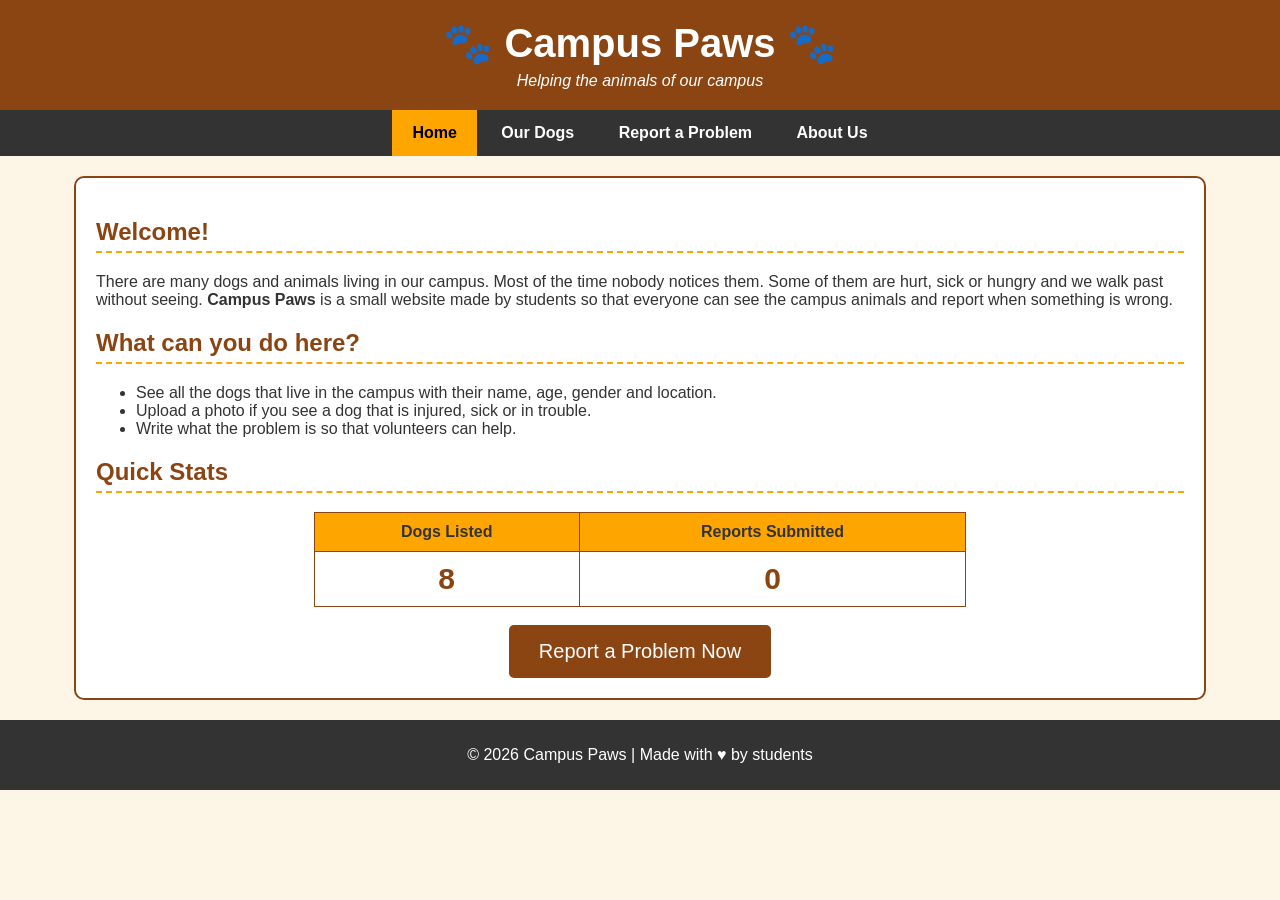
==== index.html @ 36c9f132 "Campus Paws: basic HTML, CSS and JS frontend Co-Authored-By: Claude Opus 5.5 <noreply@anthropic.com>" ====
<!DOCTYPE html>
<html>
<head>
    <meta charset="UTF-8">
    <meta name="viewport" content="width=device-width, initial-scale=1.0">
    <title>Campus Paws - Home</title>
    <link rel="stylesheet" href="style.css">
</head>
<body>

    <!-- Header -->
    <div class="header">
        <h1>&#128062; Campus Paws &#128062;</h1>
        <p>Helping the animals of our campus</p>
    </div>

    <!-- Navigation bar -->
    <div class="navbar">
        <a href="index.html" class="active">Home</a>
        <a href="dogs.html">Our Dogs</a>
        <a href="report.html">Report a Problem</a>
        <a href="about.html">About Us</a>
    </div>

    <div class="container">

        <h2>Welcome!</h2>
        <p>
            There are many dogs and animals living in our campus. Most of the time
            nobody notices them. Some of them are hurt, sick or hungry and we walk past
            without seeing. <b>Campus Paws</b> is a small website made by students so that
            everyone can see the campus animals and report when something is wrong.
        </p>

        <h2>What can you do here?</h2>
        <ul>
            <li>See all the dogs that live in the campus with their name, age, gender and location.</li>
            <li>Upload a photo if you see a dog that is injured, sick or in trouble.</li>
            <li>Write what the problem is so that volunteers can help.</li>
        </ul>

        <h2>Quick Stats</h2>
        <table class="stats-table">
            <tr>
                <th>Dogs Listed</th>
                <th>Reports Submitted</th>
            </tr>
            <tr>
                <td id="dogCount">0</td>
                <td id="reportCount">0</td>
            </tr>
        </table>

        <br>
        <center>
            <a href="report.html"><button class="big-button">Report a Problem Now</button></a>
        </center>

    </div>

    <div class="footer">
        <p>&copy; 2026 Campus Paws | Made with &hearts; by students</p>
    </div>

    <script src="script.js"></script>
</body>
</html>
---- style.css ----
/* Campus Paws - main stylesheet */

body {
    margin: 0;
    padding: 0;
    font-family: Arial, Helvetica, sans-serif;
    background-color: #fdf5e6;
    color: #333333;
}

/* ---------- Header ---------- */
.header {
    background-color: #8b4513;
    color: white;
    text-align: center;
    padding: 20px;
}

.header h1 {
    margin: 0;
    font-family: "Comic Sans MS", cursive, sans-serif;
    font-size: 40px;
}

.header p {
    margin: 5px 0 0 0;
    font-style: italic;
}

/* ---------- Navbar ---------- */
.navbar {
    background-color: #333333;
    overflow: hidden;
    text-align: center;
}

.navbar a {
    display: inline-block;
    color: white;
    padding: 14px 20px;
    text-decoration: none;
    font-weight: bold;
}

.navbar a:hover {
    background-color: #ffa500;
    color: black;
}

.navbar a.active {
    background-color: #ffa500;
    color: black;
}

/* ---------- Main content ---------- */
.container {
    width: 85%;
    margin: 20px auto;
    background-color: white;
    padding: 20px;
    border: 2px solid #8b4513;
    border-radius: 10px;
}

h2 {
    color: #8b4513;
    border-bottom: 2px dashed #ffa500;
    padding-bottom: 5px;
}

/* ---------- Tables ---------- */
.stats-table, .team-table {
    border-collapse: collapse;
    width: 60%;
    margin: auto;
}

.stats-table th, .stats-table td,
.team-table th, .team-table td {
    border: 1px solid #8b4513;
    padding: 10px;
    text-align: center;
}

.stats-table th, .team-table th {
    background-color: #ffa500;
}

.stats-table td {
    font-size: 30px;
    font-weight: bold;
    color: #8b4513;
}

/* ---------- Buttons ---------- */
button, input[type="submit"], input[type="reset"] {
    background-color: #8b4513;
    color: white;
    border: none;
    padding: 10px 20px;
    font-size: 15px;
    border-radius: 5px;
    cursor: pointer;
}

button:hover, input[type="submit"]:hover, input[type="reset"]:hover {
    background-color: #ffa500;
    color: black;
}

.big-button {
    font-size: 20px;
    padding: 15px 30px;
}

/* ---------- Filter box ---------- */
.filter-box {
    background-color: #fff8dc;
    border: 1px solid #cccccc;
    padding: 10px;
    margin-bottom: 15px;
}

.filter-box label {
    font-weight: bold;
    margin-left: 10px;
}

.filter-box input, .filter-box select {
    padding: 5px;
}

/* ---------- Dog cards ---------- */
.dog-list {
    text-align: center;
}

.dog-card {
    display: inline-block;
    vertical-align: top;
    width: 220px;
    margin: 10px;
    padding: 10px;
    background-color: #fff8dc;
    border: 2px solid #8b4513;
    border-radius: 8px;
    text-align: left;
}

.dog-card:hover {
    box-shadow: 3px 3px 8px gray;
}

.dog-card img {
    width: 100%;
    height: 180px;
    object-fit: cover;
    background-color: #dddddd;
    border: 1px solid #999999;
}

.dog-card h3 {
    margin: 8px 0;
    text-align: center;
    color: #8b4513;
}

.dog-card p {
    margin: 4px 0;
    font-size: 14px;
}

.status {
    display: inline-block;
    padding: 2px 8px;
    border-radius: 10px;
    font-size: 12px;
    color: white;
}

.healthy {
    background-color: green;
}

.needs-care {
    background-color: red;
}

/* ---------- Report form ---------- */
.form-table td {
    padding: 8px;
    vertical-align: top;
}

.form-table input[type="text"], .form-table select, .form-table textarea {
    width: 300px;
    padding: 6px;
    border: 1px solid #999999;
}

.preview {
    display: none;
    margin-top: 10px;
    width: 200px;
    border: 2px solid #8b4513;
}

.error {
    color: red;
    font-weight: bold;
}

.success {
    color: green;
    font-weight: bold;
}

/* ---------- Report list ---------- */
.report-item {
    border: 1px solid #cccccc;
    background-color: #fafafa;
    padding: 10px;
    margin-bottom: 10px;
    overflow: hidden;
}

.report-item img {
    float: left;
    width: 120px;
    margin-right: 15px;
    border: 1px solid #999999;
}

.report-item p {
    margin: 3px 0;
}

.delete-btn {
    background-color: #cc0000;
    font-size: 12px;
    padding: 5px 10px;
    margin-top: 5px;
}

/* ---------- Footer ---------- */
.footer {
    background-color: #333333;
    color: white;
    text-align: center;
    padding: 10px;
    margin-top: 20px;
}

/* ---------- Small screens ---------- */
@media (max-width: 600px) {
    .container {
        width: 92%;
        padding: 10px;
    }
    .navbar a {
        display: block;
    }
    .form-table input[type="text"], .form-table select, .form-table textarea {
        width: 95%;
    }
    .stats-table, .team-table {
        width: 100%;
    }
}
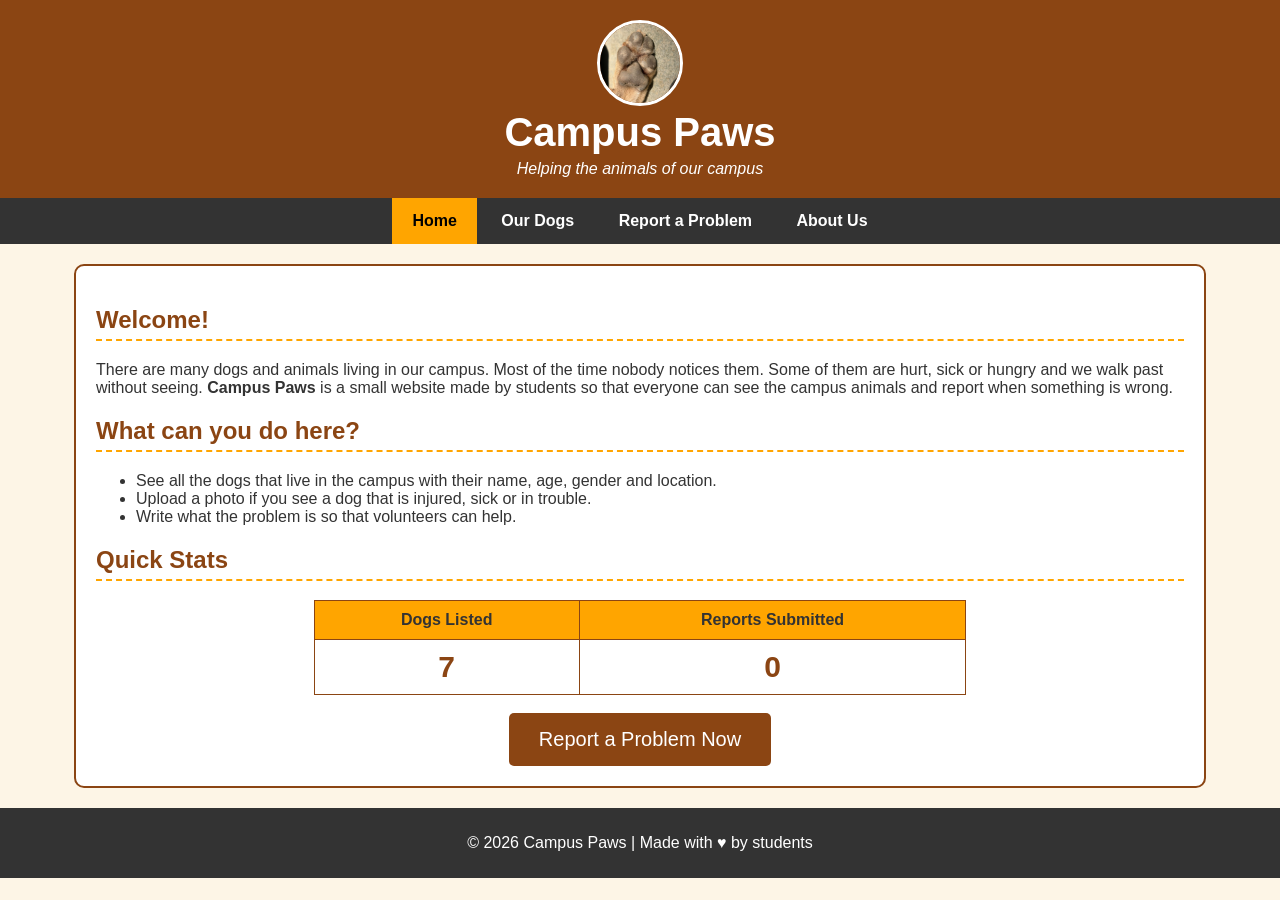
==== commit 93a87e81: "Add real campus dog photos, locations and paw logo Co-Authored-By: Claude Opus 5.5 <noreply@anthropi" ====
--- a/index.html
+++ b/index.html
@@ -10,7 +10,8 @@
 
     <!-- Header -->
     <div class="header">
-        <h1>&#128062; Campus Paws &#128062;</h1>
+        <img src="images/logo.jpg" alt="Campus Paws logo" class="logo">
+        <h1>Campus Paws</h1>
         <p>Helping the animals of our campus</p>
     </div>
 
--- a/style.css
+++ b/style.css
@@ -267,3 +267,12 @@
         width: 100%;
     }
 }
+
+/* ---------- Logo ---------- */
+.logo {
+    width: 80px;
+    height: 80px;
+    border-radius: 50%;
+    border: 3px solid white;
+    object-fit: cover;
+}
